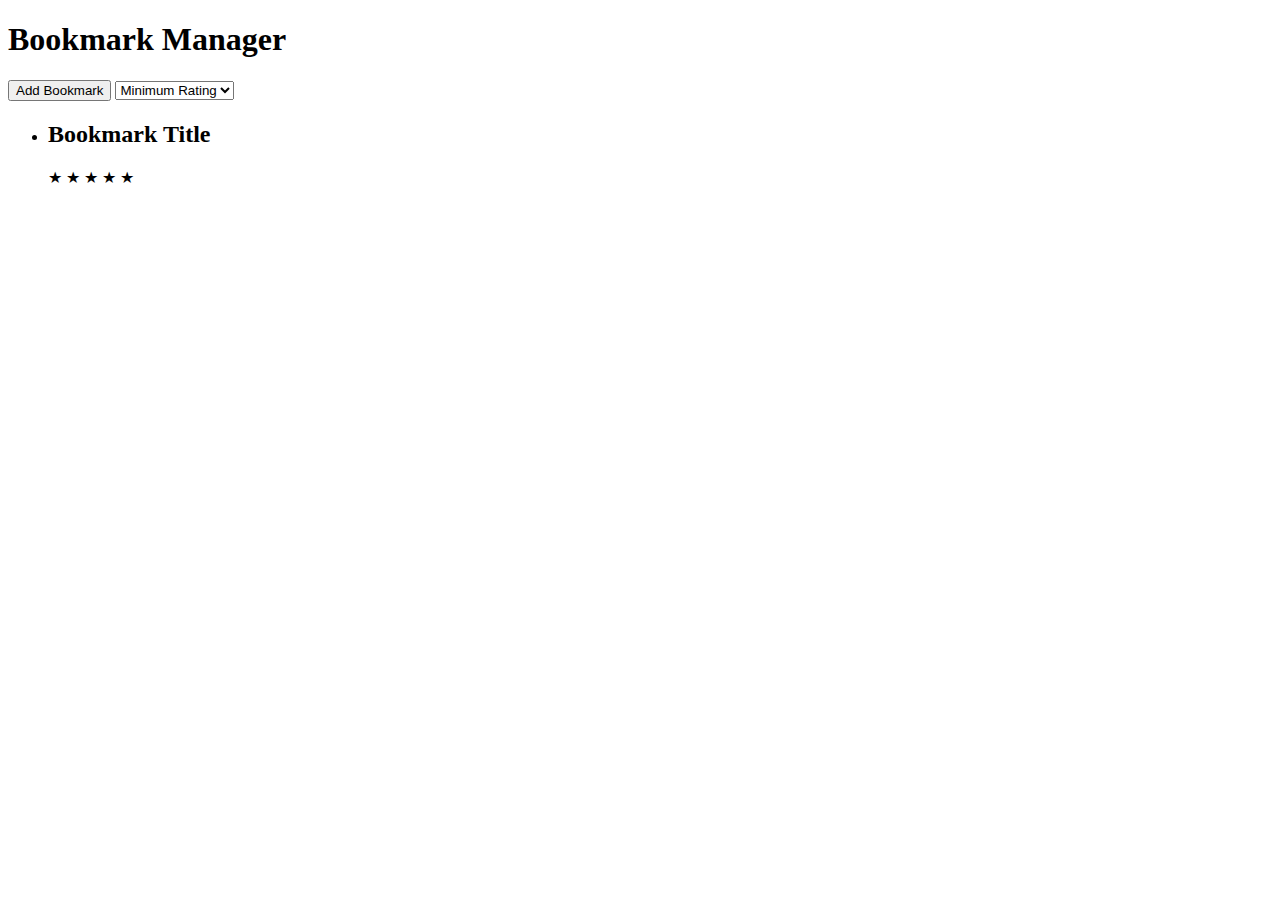
==== index.html @ a25c88df "first commit" ====
<!DOCTYPE html>
<html lang="en">

<head>
  <meta charset="UTF-8">
  <meta name="viewport" content="width=device-width, initial-scale=1.0">
  <meta http-equiv="X-UA-Compatible" content="ie=edge">
  <link rel="stylesheet" href="index.css">
  <link href="https://fonts.googleapis.com/css?family=Roboto" rel="stylesheet">
  <title>Bookmark Project</title>
</head>

<body>
  <div class="container">
    <h1>Bookmark Manager</h1>
    <button>Add Bookmark</button>
    <select name="rating">
      <option value="rating">Minimum Rating</option>
      <option value="5-stars">&#9733; &#9733; &#9733; &#9733; &#9733;</option>
      <option value="4-stars">&#9733; &#9733; &#9733; &#9733; </option>
      <option value="3-stars">&#9733; &#9733; &#9733; </option>
      <option value="2-stars">&#9733; &#9733; </option>
      <option value="1-stars">&#9733; </option>
    </select>

    <ul class="bookmark-list js-bookmark-list">
      <li class="bookmark-item">
        <h2>Bookmark Title</h2>
        <span>&#9733; &#9733; &#9733; &#9733; &#9733;</span>
      </li>
    </ul>
  </div>
  <script type="text/javascript" src="https://code.jquery.com/jquery-3.2.1.min.js"></script>
  <script src="index.js"></script>
</body>

</html>
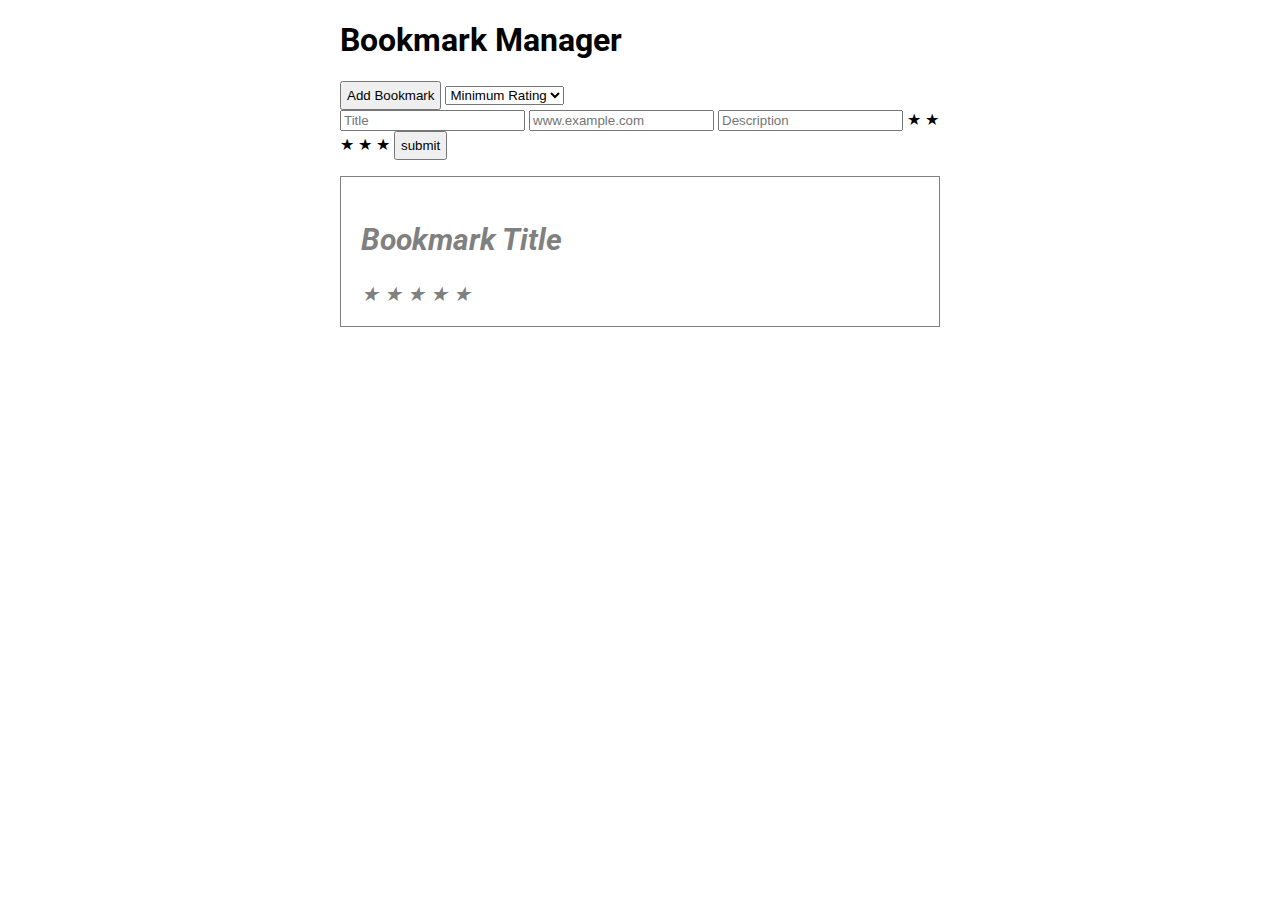
==== commit e3086067: "started handle add bookmark" ====
--- a/index.html
+++ b/index.html
@@ -5,7 +5,7 @@
   <meta charset="UTF-8">
   <meta name="viewport" content="width=device-width, initial-scale=1.0">
   <meta http-equiv="X-UA-Compatible" content="ie=edge">
-  <link rel="stylesheet" href="index.css">
+  <link rel="stylesheet" href="styles/index.css">
   <link href="https://fonts.googleapis.com/css?family=Roboto" rel="stylesheet">
   <title>Bookmark Project</title>
 </head>
@@ -13,7 +13,7 @@
 <body>
   <div class="container">
     <h1>Bookmark Manager</h1>
-    <button>Add Bookmark</button>
+    <button id="js-create-bookmark">Add Bookmark</button>
     <select name="rating">
       <option value="rating">Minimum Rating</option>
       <option value="5-stars">&#9733; &#9733; &#9733; &#9733; &#9733;</option>
@@ -23,15 +23,31 @@
       <option value="1-stars">&#9733; </option>
     </select>
 
-    <ul class="bookmark-list js-bookmark-list">
-      <li class="bookmark-item">
-        <h2>Bookmark Title</h2>
+    <div class="add-item-container" id="js-add-item-container">
+      <form id="add-item-form">
+        <input id="title" type="text" placeholder="Title">
+        <input id="link" type="text" placeholder="www.example.com">
+        <input id="description" type="text" placeholder="Description">
         <span>&#9733; &#9733; &#9733; &#9733; &#9733;</span>
-      </li>
-    </ul>
+        <button id="submit" type="submit">submit</button>
+      </form>
+
+    </div>
+
+    <div class="bookmark-list">
+      <ul class=" js-bookmark-list">
+        <li class="bookmark-item">
+          <h2>Bookmark Title</h2>
+          <span>&#9733; &#9733; &#9733; &#9733; &#9733;</span>
+        </li>
+      </ul>
+    </div>
   </div>
   <script type="text/javascript" src="https://code.jquery.com/jquery-3.2.1.min.js"></script>
-  <script src="index.js"></script>
+  <script src="scripts/store.js"></script>
+  <script src="scripts/bookmarks.js"></script>
+  <script src="scripts/api.js"></script>
+  <script src="scripts/index.js"></script>
 </body>
 
 </html>--- a/styles/index.css
+++ b/styles/index.css
@@ -0,0 +1,36 @@
+* {
+  box-sizing: border-box;
+}
+
+body {
+  font-family: 'Roboto', sans-serif;
+}
+
+button {
+  padding: 5px;
+}
+button:hover {
+  cursor: pointer;
+}
+.container {
+  max-width: 600px;
+  margin: 0 auto;
+}
+
+.js-bookmark-list {
+  list-style: none;
+  padding-left: 0;
+}
+.js-bookmark-list > li {
+  margin-bottom: 20px;
+  border: 1px solid grey;
+  padding: 20px;
+}
+
+.bookmark-item {
+  display: block;
+  color: grey;
+  font-style: italic;
+  font-size: 20px;
+  margin-bottom: 15px;
+}
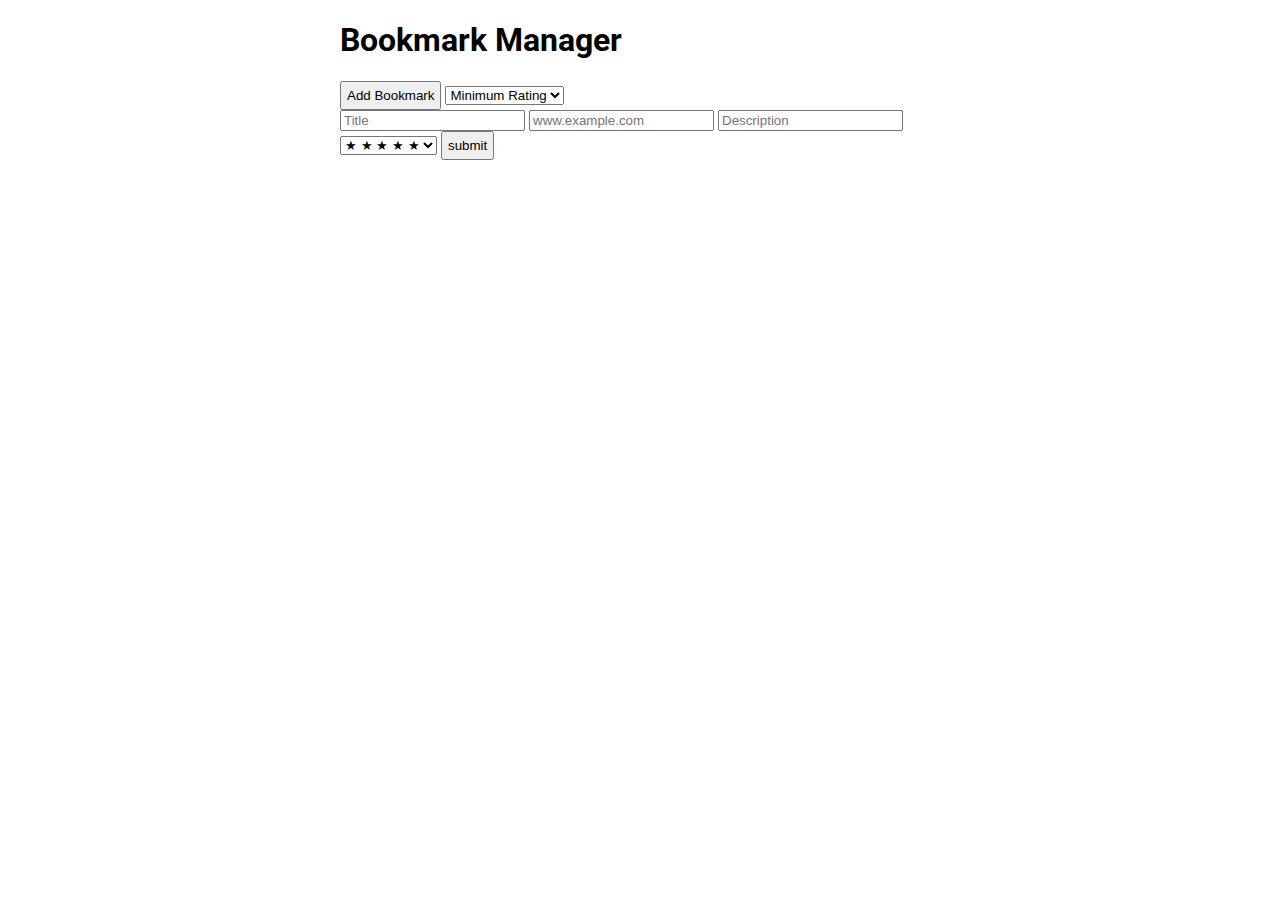
==== commit d948c503: "added expand items and filter rating functionality" ====
--- a/index.html
+++ b/index.html
@@ -13,22 +13,28 @@
 <body>
   <div class="container">
     <h1>Bookmark Manager</h1>
-    <button id="js-create-bookmark">Add Bookmark</button>
-    <select name="rating">
-      <option value="rating">Minimum Rating</option>
-      <option value="5-stars">&#9733; &#9733; &#9733; &#9733; &#9733;</option>
-      <option value="4-stars">&#9733; &#9733; &#9733; &#9733; </option>
-      <option value="3-stars">&#9733; &#9733; &#9733; </option>
-      <option value="2-stars">&#9733; &#9733; </option>
-      <option value="1-stars">&#9733; </option>
+    <button id="js-new-bookmark">Add Bookmark</button>
+    <select id="js-rating" name="rating">
+      <option value="0">Minimum Rating</option>
+      <option value="5">&#9733; &#9733; &#9733; &#9733; &#9733;</option>
+      <option value="4">&#9733; &#9733; &#9733; &#9733; </option>
+      <option value="3">&#9733; &#9733; &#9733; </option>
+      <option value="2">&#9733; &#9733; </option>
+      <option value="1">&#9733; </option>
     </select>
 
     <div class="add-item-container" id="js-add-item-container">
       <form id="add-item-form">
-        <input id="title" type="text" placeholder="Title">
-        <input id="link" type="text" placeholder="www.example.com">
-        <input id="description" type="text" placeholder="Description">
-        <span>&#9733; &#9733; &#9733; &#9733; &#9733;</span>
+        <input name="title" id="title" type="text" placeholder="Title">
+        <input name="url" id="link" type="text" placeholder="www.example.com">
+        <input name="desc" id="description" type="text" placeholder="Description">
+        <select name="rating">
+          <option value="5">&#9733; &#9733; &#9733; &#9733; &#9733;</option>
+          <option value="4">&#9733; &#9733; &#9733; &#9733; </option>
+          <option value="3">&#9733; &#9733; &#9733; </option>
+          <option value="2">&#9733; &#9733; </option>
+          <option value="1">&#9733; </option>
+        </select>
         <button id="submit" type="submit">submit</button>
       </form>
 
@@ -36,10 +42,6 @@
 
     <div class="bookmark-list">
       <ul class=" js-bookmark-list">
-        <li class="bookmark-item">
-          <h2>Bookmark Title</h2>
-          <span>&#9733; &#9733; &#9733; &#9733; &#9733;</span>
-        </li>
       </ul>
     </div>
   </div>
--- a/styles/index.css
+++ b/styles/index.css
@@ -34,3 +34,7 @@
   font-size: 20px;
   margin-bottom: 15px;
 }
+
+.hidden {
+  display: none;
+}
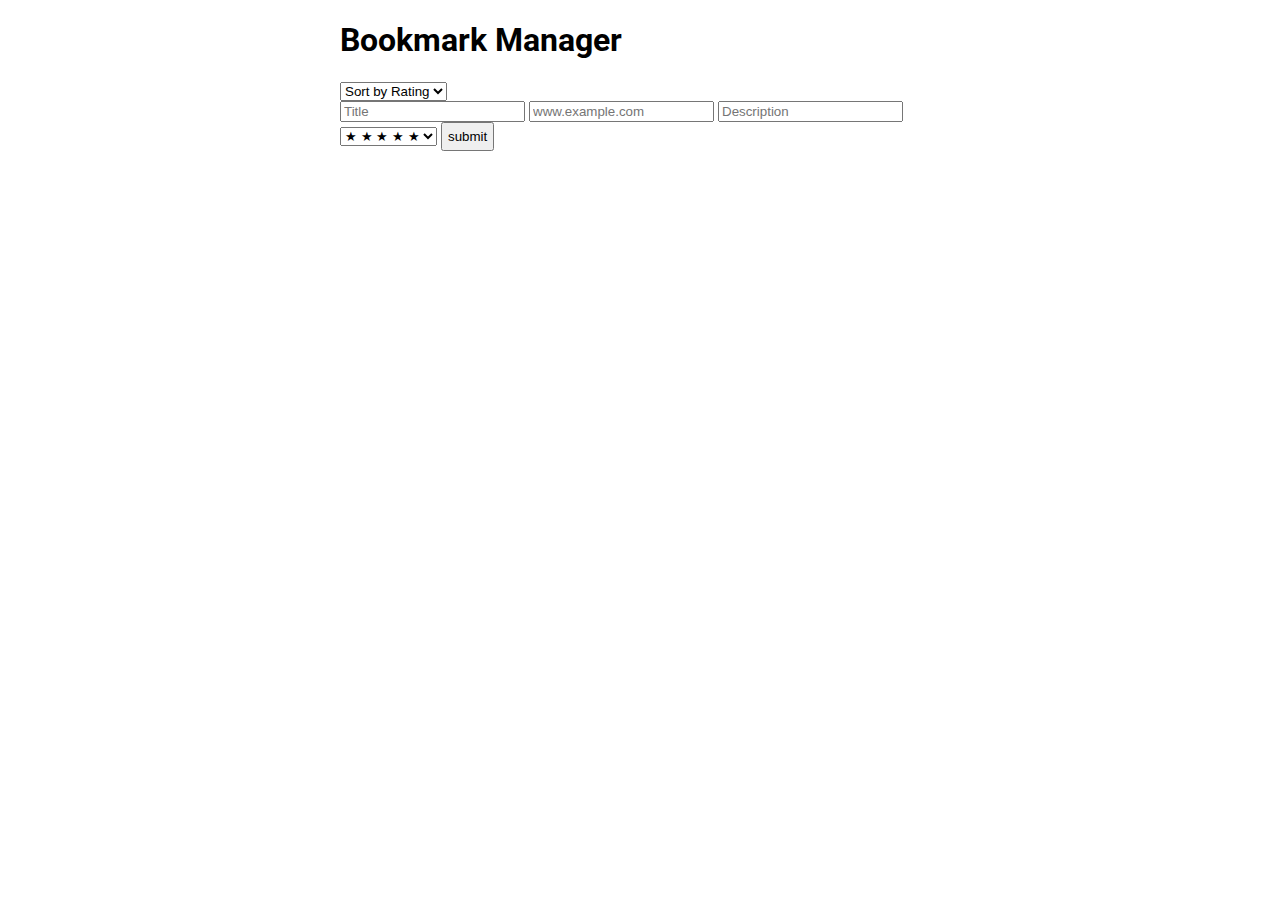
==== commit 86488707: "added material design buttons" ====
--- a/index.html
+++ b/index.html
@@ -7,15 +7,16 @@
   <meta http-equiv="X-UA-Compatible" content="ie=edge">
   <link rel="stylesheet" href="styles/index.css">
   <link href="https://fonts.googleapis.com/css?family=Roboto" rel="stylesheet">
+  <link rel="stylesheet" href="https://fonts.googleapis.com/icon?family=Material+Icons">
+  <link rel="stylesheet" href="https://code.getmdl.io/1.3.0/material.indigo-pink.min.css">
   <title>Bookmark Project</title>
 </head>
 
 <body>
   <div class="container">
     <h1>Bookmark Manager</h1>
-    <button id="js-new-bookmark">Add Bookmark</button>
     <select id="js-rating" name="rating">
-      <option value="0">Minimum Rating</option>
+      <option value="0">Sort by Rating</option>
       <option value="5">&#9733; &#9733; &#9733; &#9733; &#9733;</option>
       <option value="4">&#9733; &#9733; &#9733; &#9733; </option>
       <option value="3">&#9733; &#9733; &#9733; </option>
@@ -35,7 +36,7 @@
           <option value="2">&#9733; &#9733; </option>
           <option value="1">&#9733; </option>
         </select>
-        <button id="submit" type="submit">submit</button>
+        <button class="mdl-button mdl-js-button mdl-button--raised mdl-js-ripple-effect mdl-button--accent" id="submit" type="submit">submit</button>
       </form>
 
     </div>
@@ -46,6 +47,7 @@
     </div>
   </div>
   <script type="text/javascript" src="https://code.jquery.com/jquery-3.2.1.min.js"></script>
+  <script defer src="https://code.getmdl.io/1.3.0/material.min.js"></script>
   <script src="scripts/store.js"></script>
   <script src="scripts/bookmarks.js"></script>
   <script src="scripts/api.js"></script>
--- a/styles/index.css
+++ b/styles/index.css
@@ -23,13 +23,13 @@
 }
 .js-bookmark-list > li {
   margin-bottom: 20px;
-  border: 1px solid grey;
+  border: 1px solid black;
   padding: 20px;
 }
 
 .bookmark-item {
   display: block;
-  color: grey;
+  color: black;
   font-style: italic;
   font-size: 20px;
   margin-bottom: 15px;
